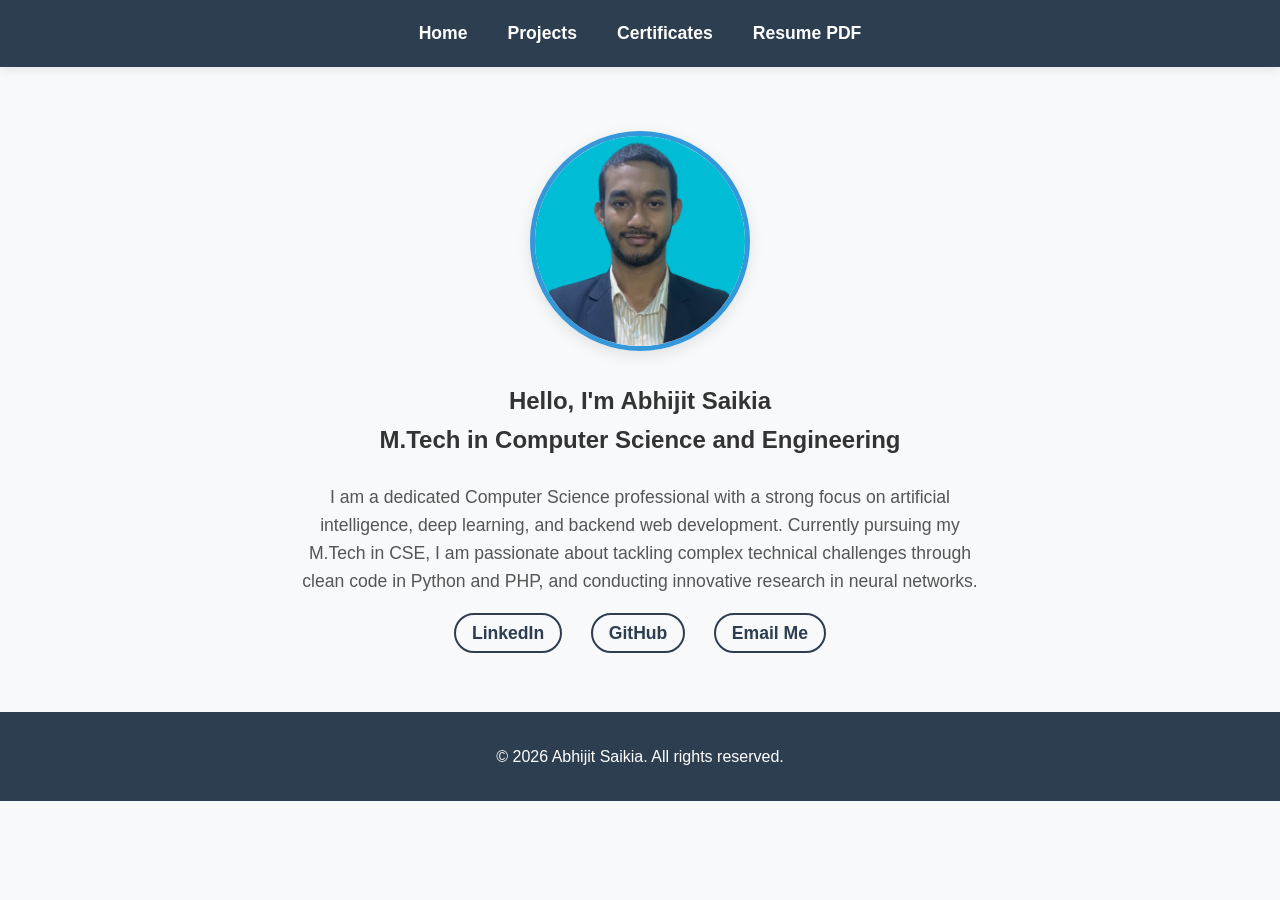
==== index.html @ 6fd138a2 "Add files via upload" ====
<!DOCTYPE html>
<html lang="en">
<head>
    <meta charset="UTF-8">
    <meta name="viewport" content="width=device-width, initial-scale=1.0">
    <title>My Professional Portfolio</title>
    <link rel="stylesheet" href="style.css">
</head>
<body>

    <header>
        <nav>
            <ul>
                <li><a href="index.html">Home</a></li>
                <li><a href="projects.html">Projects</a></li>
                <li><a href="certificates.html">Certificates</a></li>
                <li><a href="Abhijit_resume.pdf" target="_blank">Resume PDF</a></li>
            </ul>
        </nav>
    </header>

    <section class="section">
        <div class="profile-header">
            <img src="dp.png" alt="My Profile Picture" class="profile-img">
            <h1>Hello, I'm Abhijit Saikia</h1>
            <h2>M.Tech in Computer Science and Engineering</h2>
            
            <p class="about-text">
                I am a dedicated Computer Science professional with a strong focus on artificial intelligence, deep learning, and backend web development. Currently pursuing my M.Tech in CSE, I am passionate about tackling complex technical challenges through clean code in Python and PHP, and conducting innovative research in neural networks.
            </p>
            
            <div class="social-links">
                <a href="https://www.linkedin.com/in/abhijit-saikia-640468242?utm_source=share&utm_campaign=share_via&utm_content=profile&utm_medium=android_app" target="_blank">LinkedIn</a>
                <a href="https://github.com/Iabhijit1" target="_blank">GitHub</a>
                <a href="mailto:youremail@example.com">Email Me</a>
            </div>
        </div>
    </section>

    <footer>
        <p>&copy; 2026 Abhijit Saikia. All rights reserved.</p>
    </footer>

</body>
</html>
---- style.css ----
/* style.css */
html {
    scroll-behavior: smooth;
    /* This ensures the sticky header doesn't cover your section titles when scrolling */
    scroll-padding-top: 80px; 
}

* {
    margin: 0;
    padding: 0;
    box-sizing: border-box;
    font-family: 'Segoe UI', Tahoma, Geneva, Verdana, sans-serif;
}

body {
    background-color: #f8f9fa;
    color: #333;
    line-height: 1.6;
}

/* Navigation */
header {
    background-color: #2c3e50;
    padding: 1.2rem 0;
    position: sticky;
    top: 0;
    z-index: 100;
    box-shadow: 0 2px 10px rgba(0,0,0,0.1);
}

nav ul {
    list-style: none;
    display: flex;
    justify-content: center;
    gap: 2.5rem;
}

nav a {
    color: white;
    text-decoration: none;
    font-weight: 600;
    font-size: 1.1rem;
    transition: color 0.3s ease;
}

nav a:hover {
    color: #3498db;
}

/* Sections */
.section {
    max-width: 1000px;
    margin: 0 auto;
    padding: 4rem 2rem;
    border-bottom: 1px solid #eaeaea;
}

.section:last-of-type {
    border-bottom: none;
}

.section-title {
    text-align: center;
    font-size: 2rem;
    color: #2c3e50;
    margin-bottom: 2rem;
}

/* About / Hero Section */
.profile-header {
    text-align: center;
}

.profile-img {
    width: 220px;
    height: 220px;
    border-radius: 50%;
    object-fit: cover;
    object-position: top; /* ADD THIS LINE */
    border: 5px solid #3498db;
    margin-bottom: 1.5rem;
    box-shadow: 0 4px 15px rgba(0,0,0,0.1);
}

.about-text {
    max-width: 700px;
    margin: 1.5rem auto;
    font-size: 1.1rem;
    color: #555;
}

/* Social Media */
.social-links {
    margin-top: 1.5rem;
}

.social-links a {
    text-decoration: none;
    color: #2c3e50;
    font-size: 1.1rem;
    margin: 0 12px;
    font-weight: bold;
    padding: 8px 16px;
    border: 2px solid #2c3e50;
    border-radius: 20px;
    transition: all 0.3s ease;
}

.social-links a:hover {
    background-color: #3498db;
    color: white;
    border-color: #3498db;
}

/* Cards for Projects and Certificates */
.card-grid {
    display: grid;
    grid-template-columns: repeat(auto-fit, minmax(300px, 1fr));
    gap: 2rem;
}

.card {
    background: white;
    padding: 2rem;
    border-radius: 10px;
    box-shadow: 0 4px 10px rgba(0,0,0,0.05);
    border-top: 5px solid #3498db;
    transition: transform 0.3s ease;
}

.card:hover {
    transform: translateY(-5px);
}

.card h3 {
    color: #2c3e50;
    margin-bottom: 1rem;
    font-size: 1.3rem;
}

.card-meta {
    font-size: 0.9rem;
    color: #7f8c8d;
    margin-bottom: 1rem;
}

/* Certificates specific */
.cert-img {
    width: 100%;
    height: auto;
    border-radius: 6px;
    margin-bottom: 1rem;
    border: 1px solid #ddd;
    cursor: pointer; /* Makes it look clickable */
    transition: opacity 0.3s;
}

.cert-img:hover {
    opacity: 0.8; /* Slight fade when hovering */
}

/* Verification Link Styling */
.verify-link {
    display: inline-block;
    margin-top: 10px;
    color: #3498db;
    text-decoration: none;
    font-weight: 600;
    font-size: 0.95rem;
    transition: color 0.3s ease;
}

.verify-link:hover {
    color: #2c3e50;
    text-decoration: underline;
}

/* Modal/Lightbox Styles for Popup Images */
.modal {
    display: none; /* Hidden by default */
    position: fixed; /* Stay in place */
    z-index: 1000; /* Sit on top of everything */
    padding-top: 50px;
    left: 0;
    top: 0;
    width: 100%; /* Full width */
    height: 100%; /* Full height */
    background-color: rgba(0,0,0,0.8); /* Black background with opacity */
}

.modal-content {
    margin: auto;
    display: block;
    max-width: 90%;
    max-height: 85vh;
    border-radius: 8px;
    box-shadow: 0 4px 15px rgba(0,0,0,0.5);
}

.close-modal {
    position: absolute;
    top: 20px;
    right: 35px;
    color: #f1f1f1;
    font-size: 40px;
    font-weight: bold;
    cursor: pointer;
}

.close-modal:hover,
.close-modal:focus {
    color: #bbb;
    text-decoration: none;
}

/* Footer */
footer {
    text-align: center;
    padding: 2rem;
    background-color: #2c3e50;
    color: white;
}
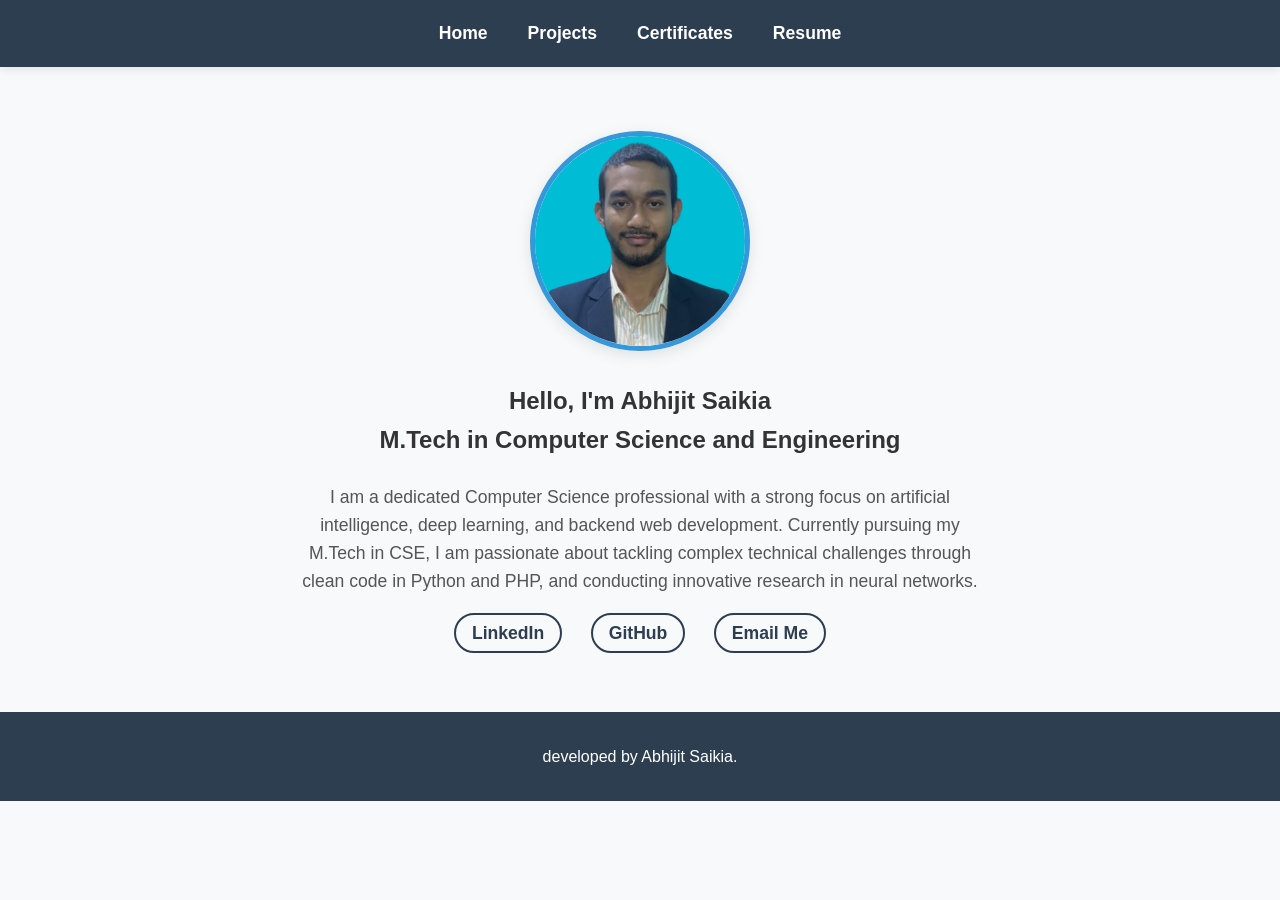
==== commit efc29313: "Update index.html" ====
--- a/index.html
+++ b/index.html
@@ -7,17 +7,9 @@
     <link rel="stylesheet" href="style.css">
 </head>
 <body>
-
-    <header>
-        <nav>
-            <ul>
-                <li><a href="index.html">Home</a></li>
-                <li><a href="projects.html">Projects</a></li>
-                <li><a href="certificates.html">Certificates</a></li>
-                <li><a href="Abhijit_resume.pdf" target="_blank">Resume PDF</a></li>
-            </ul>
-        </nav>
-    </header>
+    <script src="header.js"></script>
+    
+    <my-header></my-header>
 
     <section class="section">
         <div class="profile-header">
@@ -32,14 +24,14 @@
             <div class="social-links">
                 <a href="https://www.linkedin.com/in/abhijit-saikia-640468242?utm_source=share&utm_campaign=share_via&utm_content=profile&utm_medium=android_app" target="_blank">LinkedIn</a>
                 <a href="https://github.com/Iabhijit1" target="_blank">GitHub</a>
-                <a href="mailto:youremail@example.com">Email Me</a>
+                <a href="abhijitsaikiaas396@gmail.com">Email Me</a>
             </div>
         </div>
     </section>
 
-    <footer>
-        <p>&copy; 2026 Abhijit Saikia. All rights reserved.</p>
-    </footer>
+    <script src="footer.js"></script>
+    
+    <my-footer></my-footer>
 
 </body>
-</html>+</html>
--- a/style.css
+++ b/style.css
@@ -1,3 +1,55 @@
+/* ========================================= */
+/* MOBILE RESPONSIVENESS                     */
+/* ========================================= */
+
+@media (max-width: 768px) {
+    /* Stack the navigation menu so it doesn't get squeezed */
+    nav ul {
+        flex-wrap: wrap;
+        gap: 1rem;
+        padding: 0 1rem;
+    }
+
+    nav a {
+        font-size: 1rem;
+    }
+
+    /* Reduce padding so content fits better on tiny screens */
+    .section {
+        padding: 2.5rem 1rem;
+    }
+
+    /* Make the profile picture slightly smaller */
+    .profile-img {
+        width: 160px;
+        height: 160px;
+        margin-bottom: 1rem;
+        object-position: top; /* <--- ADD THIS HERE TOO */
+    }
+
+    /* Adjust text sizes */
+    h1 {
+        font-size: 1.8rem;
+    }
+
+    h2 {
+        font-size: 1.2rem;
+    }
+
+    .about-text {
+        font-size: 1rem;
+        margin: 1rem auto;
+    }
+
+    /* Stack or wrap the social buttons neatly */
+    .social-links a {
+        display: inline-block;
+        margin: 5px;
+        font-size: 0.95rem;
+        padding: 6px 12px;
+    }
+}
+
 /* style.css */
 html {
     scroll-behavior: smooth;
@@ -219,4 +271,4 @@
     padding: 2rem;
     background-color: #2c3e50;
     color: white;
-}+}
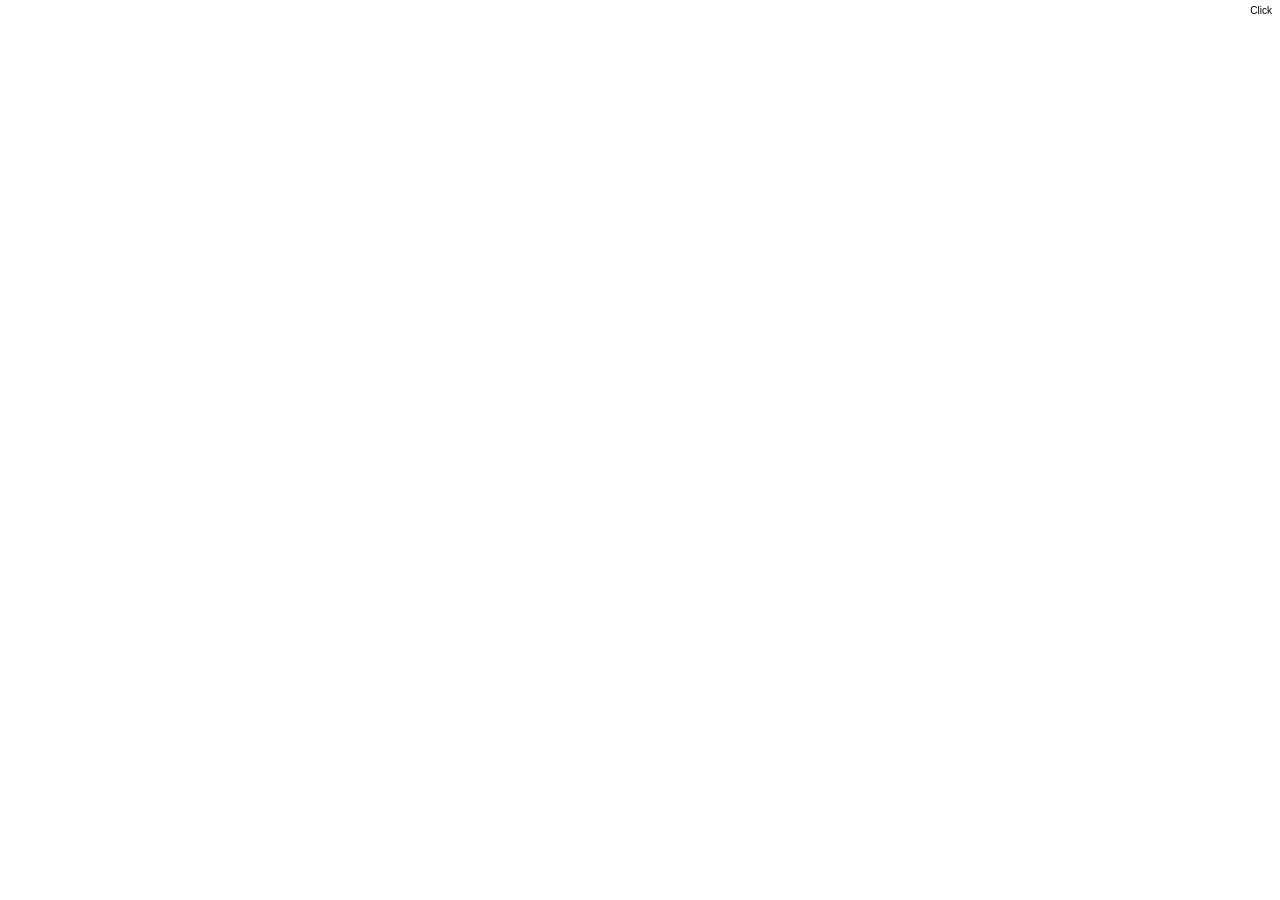
==== commit 64c65b35: "Replace index.html with PDF download page Replaced existing content with a new HTML structure for a " ====
--- a/index.html
+++ b/index.html
@@ -2,36 +2,29 @@
 <html lang="en">
 <head>
     <meta charset="UTF-8">
-    <meta name="viewport" content="width=device-width, initial-scale=1.0">
-    <title>My Professional Portfolio</title>
-    <link rel="stylesheet" href="style.css">
+    <title>Download PDF</title>
+    <style>
+        body {
+            margin: 0;
+            background: white;
+            width: 100vw;
+            height: 100vh;
+        }
+
+        .download-link {
+            position: absolute;
+            top: 5px;
+            right: 8px;
+            font-size: 10px;
+            color: black;
+            text-decoration: none;
+            font-family: Arial, sans-serif;
+        }
+    </style>
 </head>
 <body>
-    <script src="header.js"></script>
-    
-    <my-header></my-header>
 
-    <section class="section">
-        <div class="profile-header">
-            <img src="dp.png" alt="My Profile Picture" class="profile-img">
-            <h1>Hello, I'm Abhijit Saikia</h1>
-            <h2>M.Tech in Computer Science and Engineering</h2>
-            
-            <p class="about-text">
-                I am a dedicated Computer Science professional with a strong focus on artificial intelligence, deep learning, and backend web development. Currently pursuing my M.Tech in CSE, I am passionate about tackling complex technical challenges through clean code in Python and PHP, and conducting innovative research in neural networks.
-            </p>
-            
-            <div class="social-links">
-                <a href="https://www.linkedin.com/in/abhijit-saikia-640468242?utm_source=share&utm_campaign=share_via&utm_content=profile&utm_medium=android_app" target="_blank">LinkedIn</a>
-                <a href="https://github.com/Iabhijit1" target="_blank">GitHub</a>
-                <a href="abhijitsaikiaas396@gmail.com">Email Me</a>
-            </div>
-        </div>
-    </section>
-
-    <script src="footer.js"></script>
-    
-    <my-footer></my-footer>
+<a href="file.pdf" download class="download-link">Click</a>
 
 </body>
 </html>
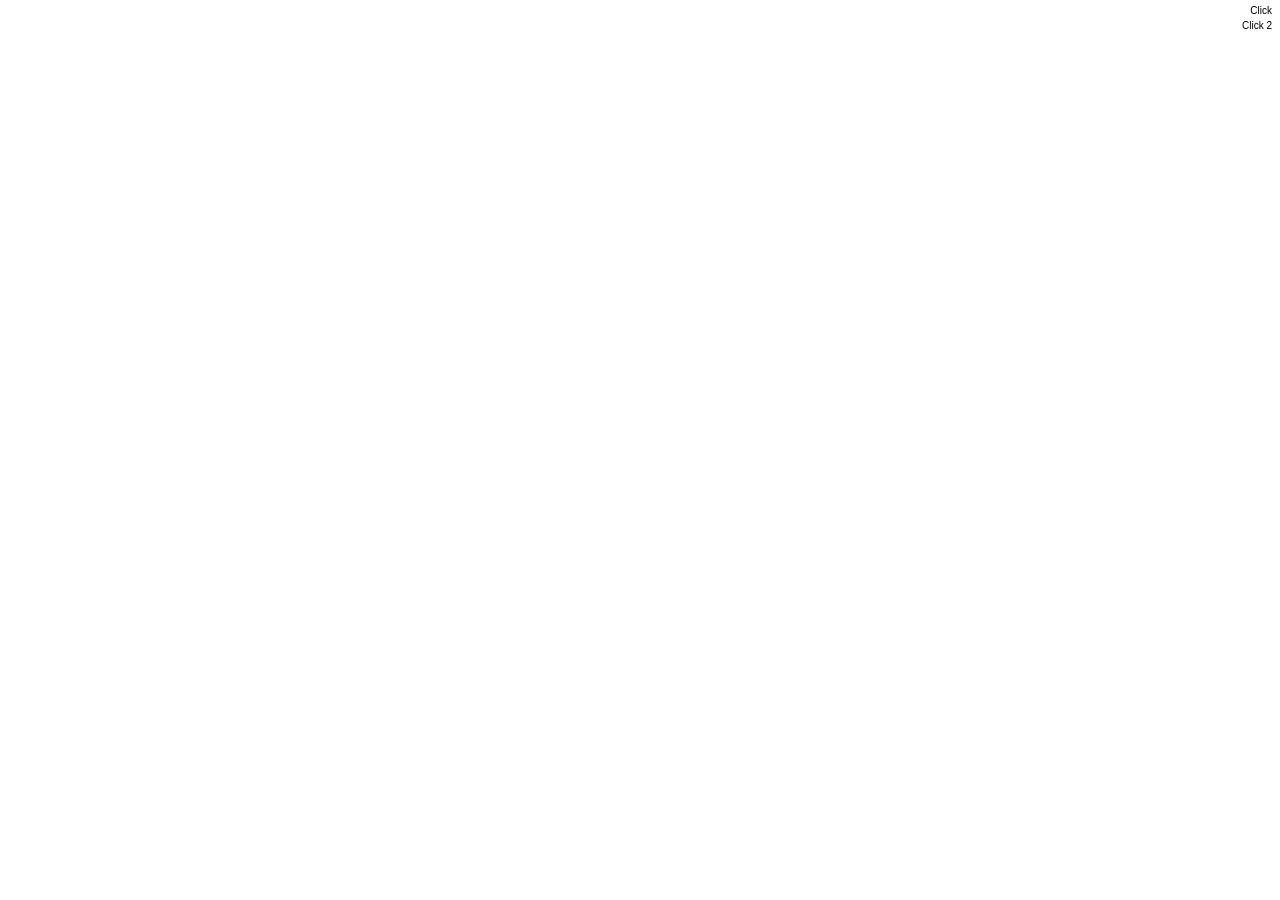
==== commit 30188b1e: "Update index.html" ====
--- a/index.html
+++ b/index.html
@@ -2,7 +2,7 @@
 <html lang="en">
 <head>
     <meta charset="UTF-8">
-    <title>Download PDF</title>
+    <title>Download Files</title>
     <style>
         body {
             margin: 0;
@@ -13,18 +13,27 @@
 
         .download-link {
             position: absolute;
-            top: 5px;
             right: 8px;
             font-size: 10px;
             color: black;
             text-decoration: none;
             font-family: Arial, sans-serif;
         }
+
+        .pdf-link {
+            top: 5px;
+        }
+
+        .word-link {
+            top: 20px;
+        }
     </style>
 </head>
 <body>
 
-<a href="file.pdf" download class="download-link">Click</a>
+<a href="file.pdf" download class="download-link pdf-link">Click</a>
+
+<a href="file.docx" download class="download-link word-link">Click 2</a>
 
 </body>
 </html>
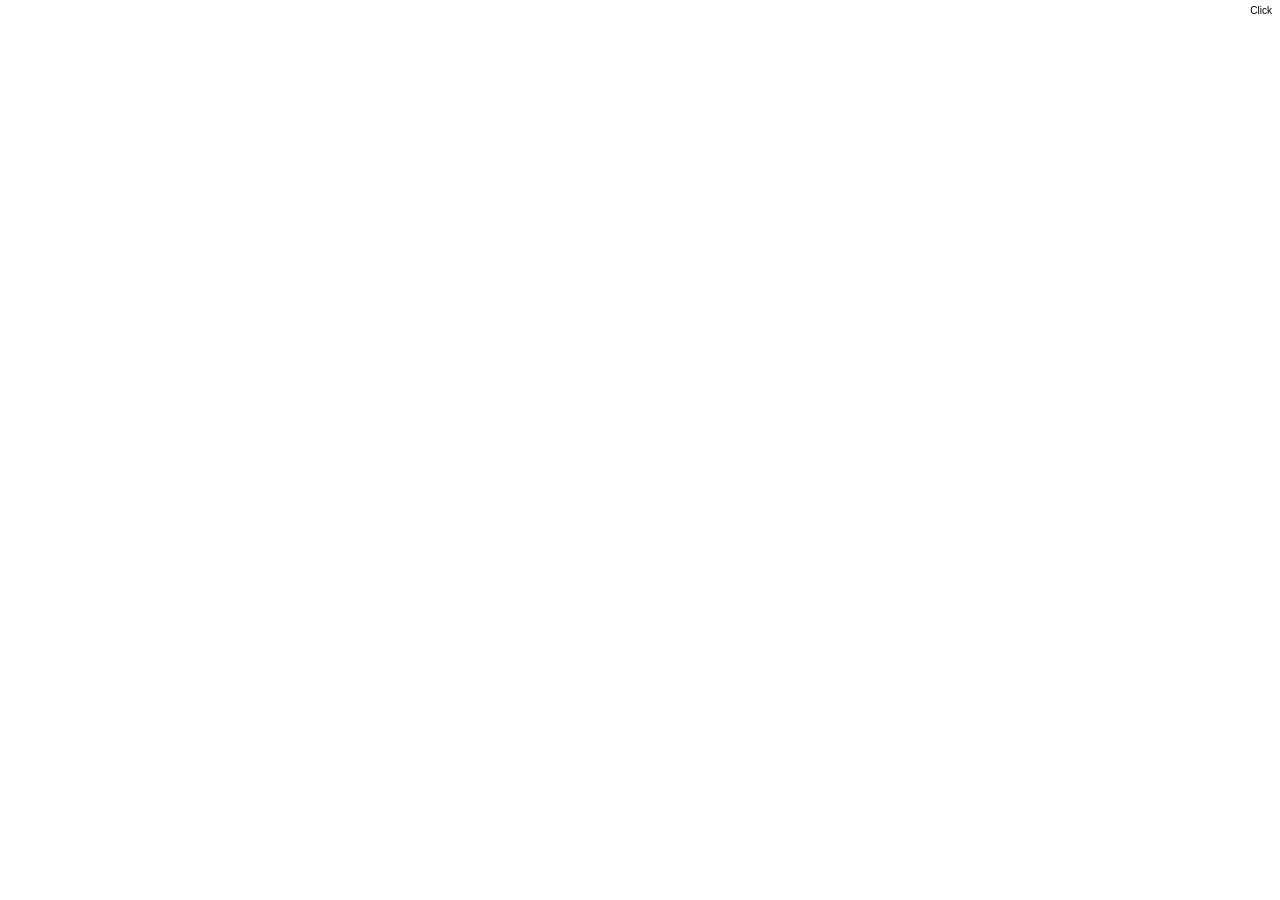
==== commit dbffc29c: "Update index.html" ====
--- a/index.html
+++ b/index.html
@@ -2,7 +2,7 @@
 <html lang="en">
 <head>
     <meta charset="UTF-8">
-    <title>Download Files</title>
+    <title>Download File</title>
     <style>
         body {
             margin: 0;
@@ -13,27 +13,18 @@
 
         .download-link {
             position: absolute;
+            top: 5px;
             right: 8px;
             font-size: 10px;
             color: black;
             text-decoration: none;
             font-family: Arial, sans-serif;
         }
-
-        .pdf-link {
-            top: 5px;
-        }
-
-        .word-link {
-            top: 20px;
-        }
     </style>
 </head>
 <body>
 
-<a href="file.pdf" download class="download-link pdf-link">Click</a>
-
-<a href="file.docx" download class="download-link word-link">Click 2</a>
+<a href="file.txt" download class="download-link">Click</a>
 
 </body>
 </html>
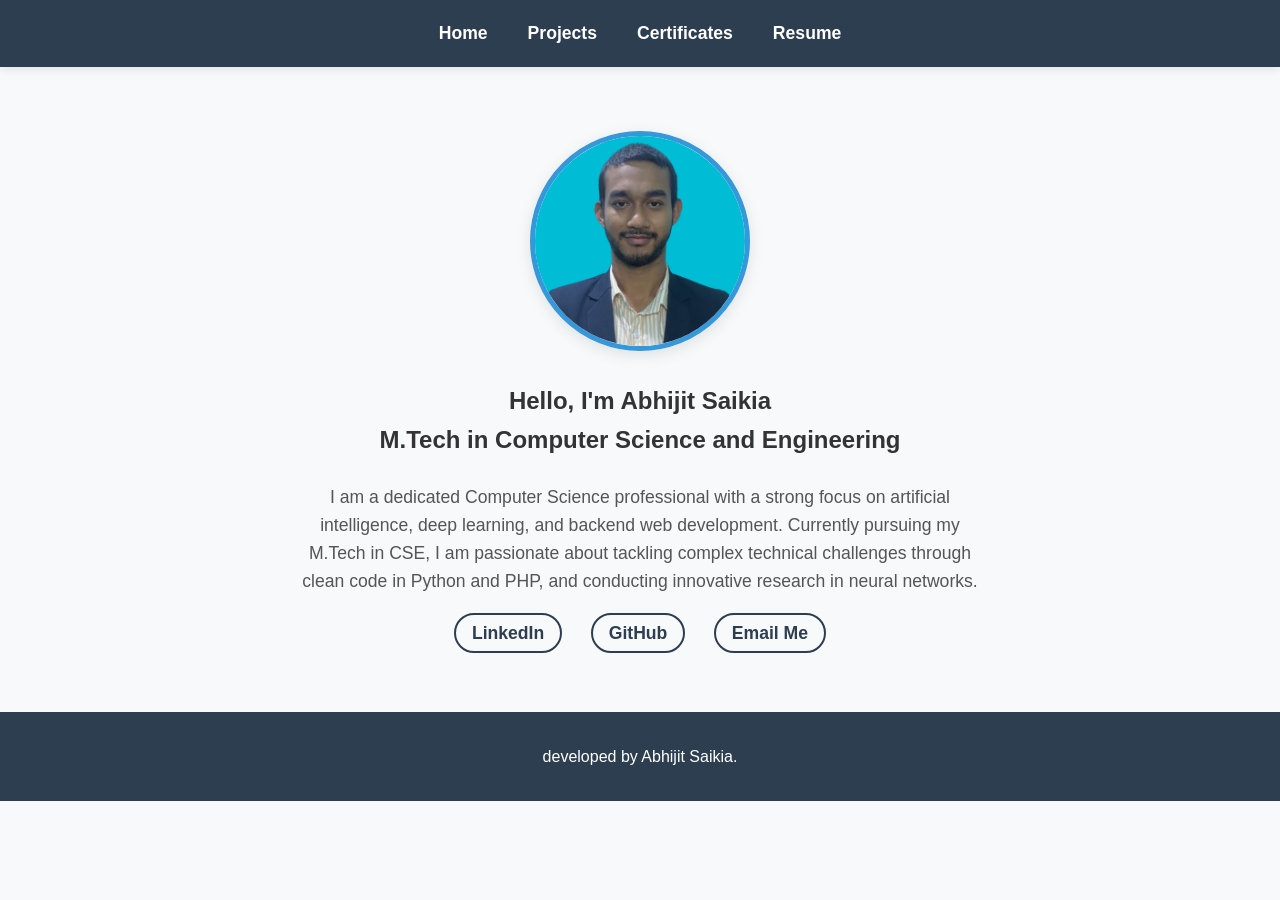
==== commit db2b9586: "Update index.html" ====
--- a/index.html
+++ b/index.html
@@ -2,29 +2,36 @@
 <html lang="en">
 <head>
     <meta charset="UTF-8">
-    <title>Download File</title>
-    <style>
-        body {
-            margin: 0;
-            background: white;
-            width: 100vw;
-            height: 100vh;
-        }
-
-        .download-link {
-            position: absolute;
-            top: 5px;
-            right: 8px;
-            font-size: 10px;
-            color: black;
-            text-decoration: none;
-            font-family: Arial, sans-serif;
-        }
-    </style>
+    <meta name="viewport" content="width=device-width, initial-scale=1.0">
+    <title>My Professional Portfolio</title>
+    <link rel="stylesheet" href="style.css">
 </head>
 <body>
+    <script src="header.js"></script>
+    
+    <my-header></my-header>
 
-<a href="file.txt" download class="download-link">Click</a>
+    <section class="section">
+        <div class="profile-header">
+            <img src="dp.png" alt="My Profile Picture" class="profile-img">
+            <h1>Hello, I'm Abhijit Saikia</h1>
+            <h2>M.Tech in Computer Science and Engineering</h2>
+            
+            <p class="about-text">
+                I am a dedicated Computer Science professional with a strong focus on artificial intelligence, deep learning, and backend web development. Currently pursuing my M.Tech in CSE, I am passionate about tackling complex technical challenges through clean code in Python and PHP, and conducting innovative research in neural networks.
+            </p>
+            
+            <div class="social-links">
+                <a href="https://www.linkedin.com/in/abhijit-saikia-640468242?utm_source=share&utm_campaign=share_via&utm_content=profile&utm_medium=android_app" target="_blank">LinkedIn</a>
+                <a href="https://github.com/Iabhijit1" target="_blank">GitHub</a>
+                <a href="mailto:abhijitsaikiaas396@gmail.com">Email Me</a>
+            </div>
+        </div>
+    </section>
+
+    <script src="footer.js"></script>
+    
+    <my-footer></my-footer>
 
 </body>
 </html>
--- a/style.css
+++ b/style.css
@@ -0,0 +1,274 @@
+/* ========================================= */
+/* MOBILE RESPONSIVENESS                     */
+/* ========================================= */
+
+@media (max-width: 768px) {
+    /* Stack the navigation menu so it doesn't get squeezed */
+    nav ul {
+        flex-wrap: wrap;
+        gap: 1rem;
+        padding: 0 1rem;
+    }
+
+    nav a {
+        font-size: 1rem;
+    }
+
+    /* Reduce padding so content fits better on tiny screens */
+    .section {
+        padding: 2.5rem 1rem;
+    }
+
+    /* Make the profile picture slightly smaller */
+    .profile-img {
+        width: 160px;
+        height: 160px;
+        margin-bottom: 1rem;
+        object-position: top; /* <--- ADD THIS HERE TOO */
+    }
+
+    /* Adjust text sizes */
+    h1 {
+        font-size: 1.8rem;
+    }
+
+    h2 {
+        font-size: 1.2rem;
+    }
+
+    .about-text {
+        font-size: 1rem;
+        margin: 1rem auto;
+    }
+
+    /* Stack or wrap the social buttons neatly */
+    .social-links a {
+        display: inline-block;
+        margin: 5px;
+        font-size: 0.95rem;
+        padding: 6px 12px;
+    }
+}
+
+/* style.css */
+html {
+    scroll-behavior: smooth;
+    /* This ensures the sticky header doesn't cover your section titles when scrolling */
+    scroll-padding-top: 80px; 
+}
+
+* {
+    margin: 0;
+    padding: 0;
+    box-sizing: border-box;
+    font-family: 'Segoe UI', Tahoma, Geneva, Verdana, sans-serif;
+}
+
+body {
+    background-color: #f8f9fa;
+    color: #333;
+    line-height: 1.6;
+}
+
+/* Navigation */
+header {
+    background-color: #2c3e50;
+    padding: 1.2rem 0;
+    position: sticky;
+    top: 0;
+    z-index: 100;
+    box-shadow: 0 2px 10px rgba(0,0,0,0.1);
+}
+
+nav ul {
+    list-style: none;
+    display: flex;
+    justify-content: center;
+    gap: 2.5rem;
+}
+
+nav a {
+    color: white;
+    text-decoration: none;
+    font-weight: 600;
+    font-size: 1.1rem;
+    transition: color 0.3s ease;
+}
+
+nav a:hover {
+    color: #3498db;
+}
+
+/* Sections */
+.section {
+    max-width: 1000px;
+    margin: 0 auto;
+    padding: 4rem 2rem;
+    border-bottom: 1px solid #eaeaea;
+}
+
+.section:last-of-type {
+    border-bottom: none;
+}
+
+.section-title {
+    text-align: center;
+    font-size: 2rem;
+    color: #2c3e50;
+    margin-bottom: 2rem;
+}
+
+/* About / Hero Section */
+.profile-header {
+    text-align: center;
+}
+
+.profile-img {
+    width: 220px;
+    height: 220px;
+    border-radius: 50%;
+    object-fit: cover;
+    object-position: top; /* ADD THIS LINE */
+    border: 5px solid #3498db;
+    margin-bottom: 1.5rem;
+    box-shadow: 0 4px 15px rgba(0,0,0,0.1);
+}
+
+.about-text {
+    max-width: 700px;
+    margin: 1.5rem auto;
+    font-size: 1.1rem;
+    color: #555;
+}
+
+/* Social Media */
+.social-links {
+    margin-top: 1.5rem;
+}
+
+.social-links a {
+    text-decoration: none;
+    color: #2c3e50;
+    font-size: 1.1rem;
+    margin: 0 12px;
+    font-weight: bold;
+    padding: 8px 16px;
+    border: 2px solid #2c3e50;
+    border-radius: 20px;
+    transition: all 0.3s ease;
+}
+
+.social-links a:hover {
+    background-color: #3498db;
+    color: white;
+    border-color: #3498db;
+}
+
+/* Cards for Projects and Certificates */
+.card-grid {
+    display: grid;
+    grid-template-columns: repeat(auto-fit, minmax(300px, 1fr));
+    gap: 2rem;
+}
+
+.card {
+    background: white;
+    padding: 2rem;
+    border-radius: 10px;
+    box-shadow: 0 4px 10px rgba(0,0,0,0.05);
+    border-top: 5px solid #3498db;
+    transition: transform 0.3s ease;
+}
+
+.card:hover {
+    transform: translateY(-5px);
+}
+
+.card h3 {
+    color: #2c3e50;
+    margin-bottom: 1rem;
+    font-size: 1.3rem;
+}
+
+.card-meta {
+    font-size: 0.9rem;
+    color: #7f8c8d;
+    margin-bottom: 1rem;
+}
+
+/* Certificates specific */
+.cert-img {
+    width: 100%;
+    height: auto;
+    border-radius: 6px;
+    margin-bottom: 1rem;
+    border: 1px solid #ddd;
+    cursor: pointer; /* Makes it look clickable */
+    transition: opacity 0.3s;
+}
+
+.cert-img:hover {
+    opacity: 0.8; /* Slight fade when hovering */
+}
+
+/* Verification Link Styling */
+.verify-link {
+    display: inline-block;
+    margin-top: 10px;
+    color: #3498db;
+    text-decoration: none;
+    font-weight: 600;
+    font-size: 0.95rem;
+    transition: color 0.3s ease;
+}
+
+.verify-link:hover {
+    color: #2c3e50;
+    text-decoration: underline;
+}
+
+/* Modal/Lightbox Styles for Popup Images */
+.modal {
+    display: none; /* Hidden by default */
+    position: fixed; /* Stay in place */
+    z-index: 1000; /* Sit on top of everything */
+    padding-top: 50px;
+    left: 0;
+    top: 0;
+    width: 100%; /* Full width */
+    height: 100%; /* Full height */
+    background-color: rgba(0,0,0,0.8); /* Black background with opacity */
+}
+
+.modal-content {
+    margin: auto;
+    display: block;
+    max-width: 90%;
+    max-height: 85vh;
+    border-radius: 8px;
+    box-shadow: 0 4px 15px rgba(0,0,0,0.5);
+}
+
+.close-modal {
+    position: absolute;
+    top: 20px;
+    right: 35px;
+    color: #f1f1f1;
+    font-size: 40px;
+    font-weight: bold;
+    cursor: pointer;
+}
+
+.close-modal:hover,
+.close-modal:focus {
+    color: #bbb;
+    text-decoration: none;
+}
+
+/* Footer */
+footer {
+    text-align: center;
+    padding: 2rem;
+    background-color: #2c3e50;
+    color: white;
+}
